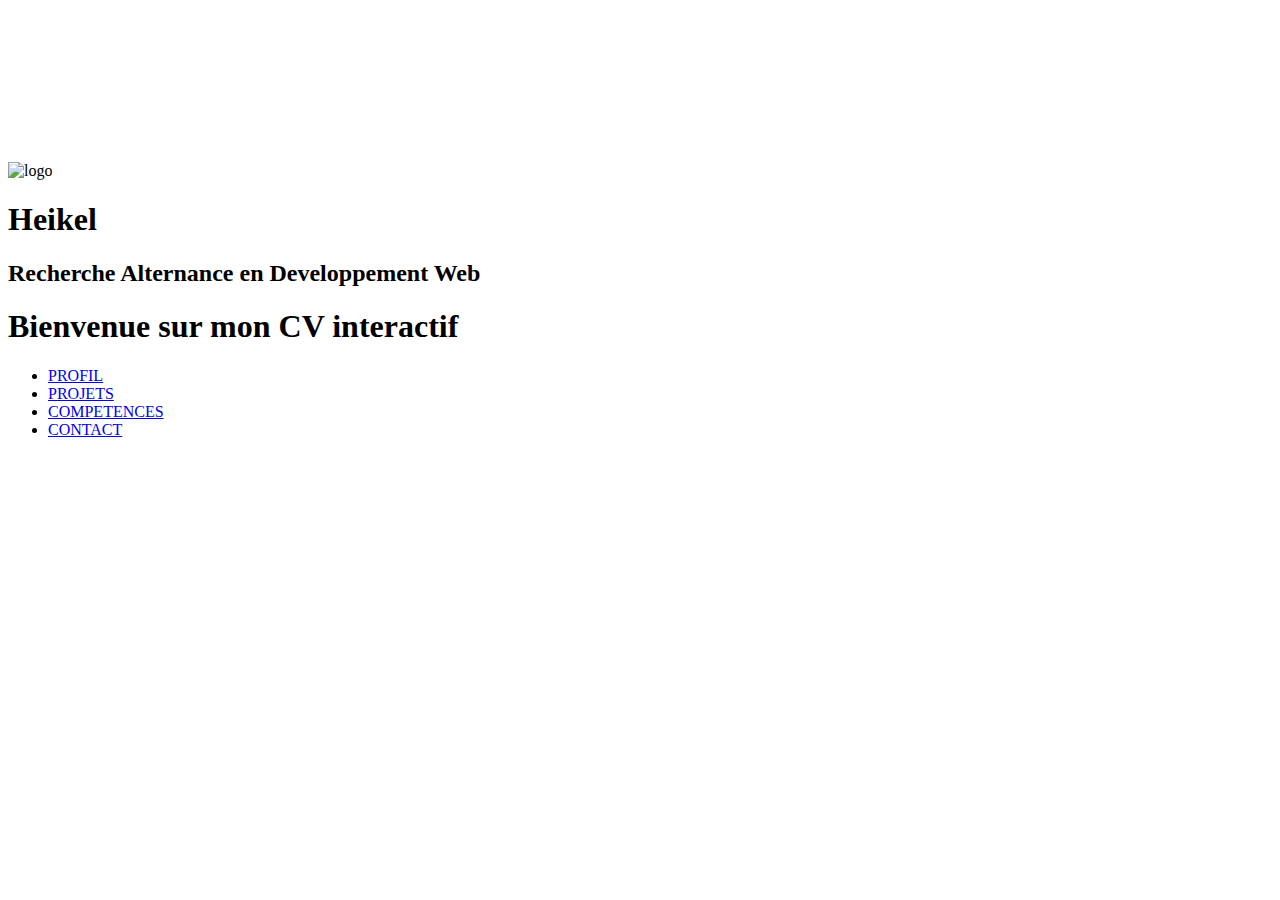
==== index.html @ 95b0b668 "Profil finished" ====
<!DOCTYPE html>
<html lang="en">
<head>
    <meta charset="UTF-8">
    <meta name="viewport" content="width=device-width, initial-scale=1.0">
    <title>Heikel Zouaoui-rabah - Developpeur Web</title>
    <link rel="stylesheet" href="./styles/main.css">
    <link rel="stylesheet" href="./styles/glitchEffect.css">
    <link rel="preconnect" href="https://fonts.googleapis.com">
    <link rel="preconnect" href="https://fonts.gstatic.com" crossorigin>
    <link href="https://fonts.googleapis.com/css2?family=Lato:ital,wght@0,100;0,300;0,400;0,700;0,900;1,100;1,300;1,400;1,700;1,900&display=swap" rel="stylesheet">
    <link href="https://fonts.googleapis.com/css2?family=Orbitron:wght@400;700&display=swap" rel="stylesheet">

</head>
<body>
    <video class="video-background" loop autoplay muted>
        <source src="./assets/video.mp4" type="video/mp4">
    </video>
    <div class="effect ">
    <header>
        <div class="img-container"><img src="./assets/logo.png" alt="logo" class="logo"></div>
        <h1 class="first-title">Heikel</h1>
        <h2 class="second-title">Recherche Alternance en Developpement Web</h2>
    </header>
        
        <main class="main-container">
            <!-- introduction  -->
            <div id="intro">
                <h1 class="intro-title">Bienvenue sur mon CV interactif</h1>
                <p id="loading"></p>
            </div>
            

          <!--Liste des liens -->
        <ul>
            <li onmouseover="onOrOff(event)" onmouseout="onMouseOut(event)" class="layers glitch font" 
                data-text="PROFIL">
                <a href="./pages/profil.html" class="first-item">PROFIL</a>
            </li>
        
            <li onmouseover="onOrOff(event)" onmouseout="onMouseOut(event)" class="layers glitch font" data-text="PROJETS">
                <a href="./pages/projets.html" class="second-item">PROJETS</a>
            </li>
        
            <li onmouseover="onOrOff(event)" onmouseout="onMouseOut(event)" class="layers glitch font" data-text="COMPETENCES">
                <a href="./pages/competences.html" class="third-item">COMPETENCES</a>
            </li>
        
            <li onmouseover="onOrOff(event)" onmouseout="onMouseOut(event)" class="layers glitch font" data-text="CONTACT">
                <a href="./pages/contact.html" class="fourth-item">CONTACT</a>
            </li>
        </ul>

               

        </main>

            <script src="./script.js"></script>
    </div>

</body> 
</html>
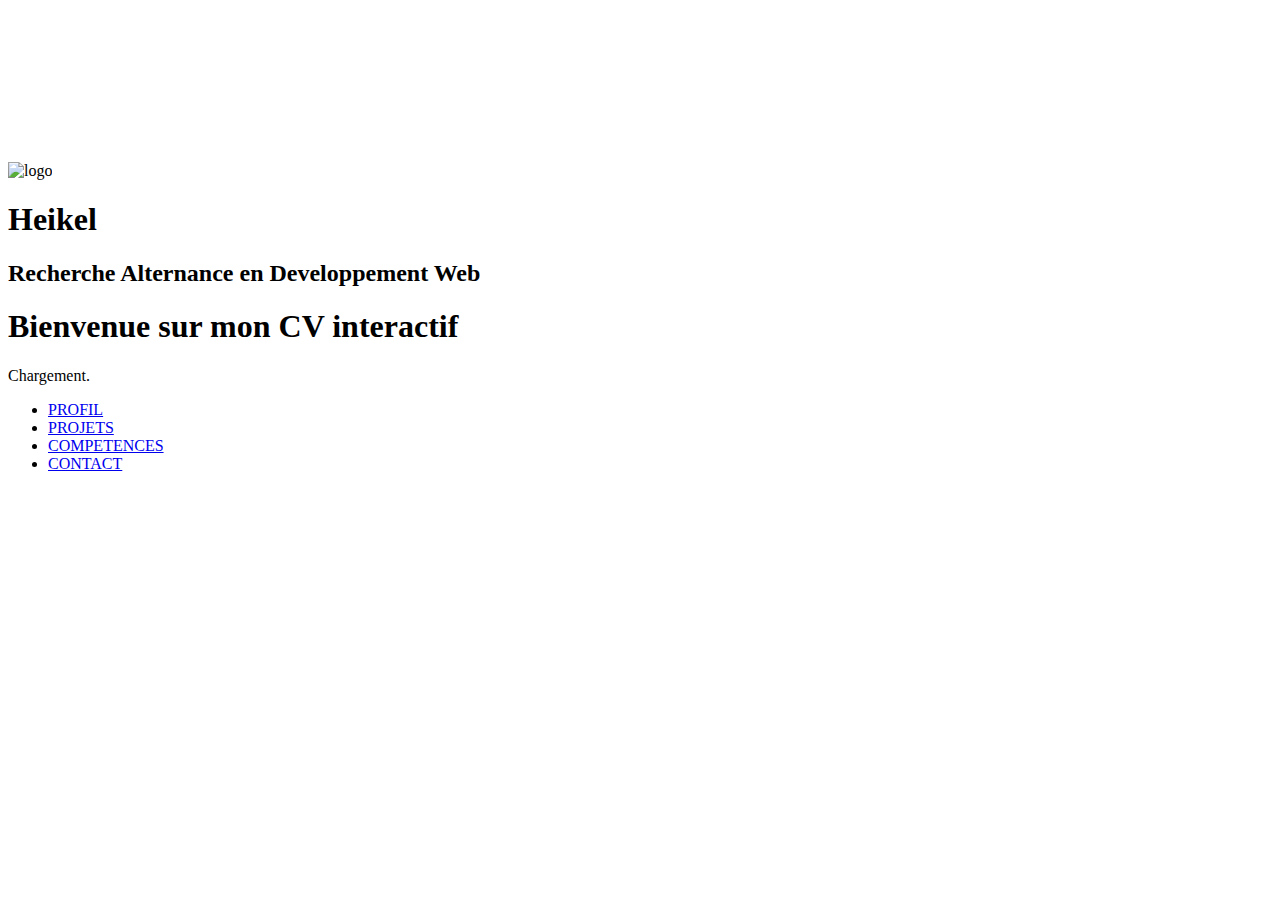
==== commit a5b21816: "logo added in assets for competence page style added for competence page html added for competence p" ====
--- a/index.html
+++ b/index.html
@@ -3,13 +3,14 @@
 <head>
     <meta charset="UTF-8">
     <meta name="viewport" content="width=device-width, initial-scale=1.0">
-    <title>Heikel Zouaoui-rabah - Developpeur Web</title>
+    <title>HZR</title>
     <link rel="stylesheet" href="./styles/main.css">
     <link rel="stylesheet" href="./styles/glitchEffect.css">
     <link rel="preconnect" href="https://fonts.googleapis.com">
     <link rel="preconnect" href="https://fonts.gstatic.com" crossorigin>
     <link href="https://fonts.googleapis.com/css2?family=Lato:ital,wght@0,100;0,300;0,400;0,700;0,900;1,100;1,300;1,400;1,700;1,900&display=swap" rel="stylesheet">
     <link href="https://fonts.googleapis.com/css2?family=Orbitron:wght@400;700&display=swap" rel="stylesheet">
+    <link rel="icon" href="../assets/Z_resized.png  " type="image/x-icon">
 
 </head>
 <body>
@@ -55,7 +56,7 @@
 
         </main>
 
-            <script src="./script.js"></script>
+            <script src="./Javascript/index.js"></script>
     </div>
 
 </body> 
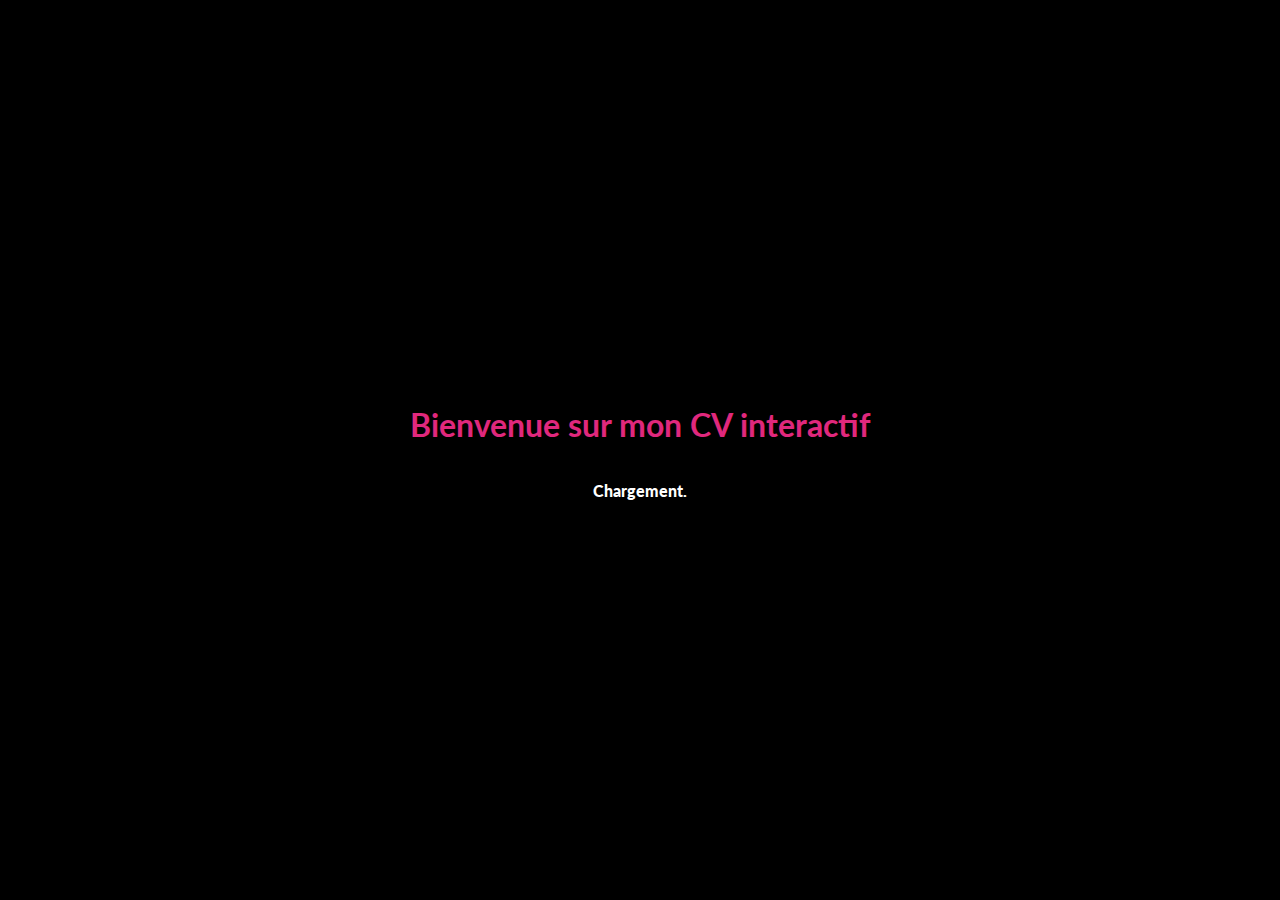
==== commit d83bfcd7: "Preload functionality added in index.html to reduce loading time" ====
--- a/index.html
+++ b/index.html
@@ -1,63 +1,66 @@
 <!DOCTYPE html>
 <html lang="en">
+
 <head>
     <meta charset="UTF-8">
     <meta name="viewport" content="width=device-width, initial-scale=1.0">
-    <title>HZR</title>
+    <title>HZR - Menu</title>
     <link rel="stylesheet" href="./styles/main.css">
     <link rel="stylesheet" href="./styles/glitchEffect.css">
     <link rel="preconnect" href="https://fonts.googleapis.com">
     <link rel="preconnect" href="https://fonts.gstatic.com" crossorigin>
-    <link href="https://fonts.googleapis.com/css2?family=Lato:ital,wght@0,100;0,300;0,400;0,700;0,900;1,100;1,300;1,400;1,700;1,900&display=swap" rel="stylesheet">
+    <link
+        href="https://fonts.googleapis.com/css2?family=Lato:ital,wght@0,100;0,300;0,400;0,700;0,900;1,100;1,300;1,400;1,700;1,900&display=swap"
+        rel="stylesheet">
     <link href="https://fonts.googleapis.com/css2?family=Orbitron:wght@400;700&display=swap" rel="stylesheet">
     <link rel="icon" href="../assets/Z_resized.png  " type="image/x-icon">
+    <link rel="preload" href="/assets/video.mp4" as="video">
+    <link rel="preload" href="/assets/video-reverse.mp4" as="video">
+    <link rel="prefetch" href="/pages/contact.html">
+    <link rel="prefetch" href="/pages/competences.html">
+    <link rel="prefetch" href="/pages/profil.html">
+</head>
 
-</head>
 <body>
-    <video class="video-background" loop autoplay muted>
-        <source src="./assets/video.mp4" type="video/mp4">
-    </video>
+<video class="video-background" autoplay loop muted>
+    <source src="/assets/video.mp4" type="video/mp4">
+</video>
+
+
     <div class="effect ">
-    <header>
-        <div class="img-container"><img src="./assets/logo.png" alt="logo" class="logo"></div>
-        <h1 class="first-title">Heikel</h1>
-        <h2 class="second-title">Recherche Alternance en Developpement Web</h2>
-    </header>
-        
+        <header>
+            <div class="img-container"><img src="./assets/logo.png" alt="logo" class="logo"></div>
+            <h1 class="first-title">Heikel</h1>
+            <h2 class="second-title">Recherche Alternance en Developpement Web</h2>
+        </header>
         <main class="main-container">
             <!-- introduction  -->
             <div id="intro">
                 <h1 class="intro-title">Bienvenue sur mon CV interactif</h1>
                 <p id="loading"></p>
             </div>
-            
+            <!--Liste des liens -->
+            <ul>
+                <li onmouseover="onOrOff(event)" onmouseout="onMouseOut(event)" class="layers glitch font"
+                    data-text="PROFIL">
+                    <a href="./pages/profil.html" class="first-item">PROFIL</a>
+                </li>
+                <li onmouseover="onOrOff(event)" onmouseout="onMouseOut(event)" class="layers glitch font"
+                    data-text="PROJETS">
+                    <a href="./pages/projets.html" class="second-item">PROJETS</a>
+                </li>
+                <li onmouseover="onOrOff(event)" onmouseout="onMouseOut(event)" class="layers glitch font"
+                    data-text="COMPETENCES">
+                    <a href="./pages/competences.html" class="third-item">COMPETENCES</a>
+                </li>
+                <li onmouseover="onOrOff(event)" onmouseout="onMouseOut(event)" class="layers glitch font"
+                    data-text="CONTACT">
+                    <a href="./pages/contact.html" class="fourth-item">CONTACT</a>
+                </li>
+            </ul>
+        </main>
+        <script src="./Javascript/index.js"></script>
+    </div>
+</body>
 
-          <!--Liste des liens -->
-        <ul>
-            <li onmouseover="onOrOff(event)" onmouseout="onMouseOut(event)" class="layers glitch font" 
-                data-text="PROFIL">
-                <a href="./pages/profil.html" class="first-item">PROFIL</a>
-            </li>
-        
-            <li onmouseover="onOrOff(event)" onmouseout="onMouseOut(event)" class="layers glitch font" data-text="PROJETS">
-                <a href="./pages/projets.html" class="second-item">PROJETS</a>
-            </li>
-        
-            <li onmouseover="onOrOff(event)" onmouseout="onMouseOut(event)" class="layers glitch font" data-text="COMPETENCES">
-                <a href="./pages/competences.html" class="third-item">COMPETENCES</a>
-            </li>
-        
-            <li onmouseover="onOrOff(event)" onmouseout="onMouseOut(event)" class="layers glitch font" data-text="CONTACT">
-                <a href="./pages/contact.html" class="fourth-item">CONTACT</a>
-            </li>
-        </ul>
-
-               
-
-        </main>
-
-            <script src="./Javascript/index.js"></script>
-    </div>
-
-</body> 
 </html>--- a/styles/main.css
+++ b/styles/main.css
@@ -0,0 +1,159 @@
+body {
+    display: flex;
+    justify-content: center;
+    width: 100%;
+    flex-direction: column;
+    font-family: 'lato', sans-serif;
+    font-weight: 900;
+    color: #E0F7FF;
+    margin: 0;
+    padding: 0;
+    height: 100vh;
+    align-items: center;
+    letter-spacing: 2%;
+   
+    
+}
+
+.logo {
+    width: 100px;
+    height: auto;
+}
+
+.img-container {
+    display: flex;
+    justify-content: center;
+    margin-top: 2rem;
+}
+
+.first-title {
+    font-size: 4rem;
+    margin: 0;
+    text-align: center;
+    color: white;
+    letter-spacing: 2px;
+}
+
+.second-title {
+    font-size: 1.8rem;
+    text-align: center;
+    margin-top: 0.5rem;
+    color: white;
+    font-family: karla, sans-serif;
+    font-weight: bold;
+    color:#555;
+}
+
+.main-container {
+    display: flex;
+    justify-content: center;
+    margin-top: 2rem;
+    width: 100%;
+
+}
+
+ul {
+    list-style-type: none;
+    padding: 0;
+    display: flex;
+    gap: 2rem;
+    flex-direction: column;
+    align-items: center;
+}
+
+li {
+    font-size: 1.6rem;
+}
+
+a {
+    position: relative;
+    color: white;
+    text-decoration: none;
+    transition: all 0.3s ease;
+}
+
+a:hover {
+    border: 2px solid #c7006e;
+    padding: 3%; 
+    border-radius: 10px;
+    text-shadow: 0 0 5px #c7006e, 0 0 10px #c7006e;
+    box-shadow: 0 0 10px #c7006e, 0 0 20px #c7006e; 
+    background-color: rgba(27, 199, 251, 0.1);
+ 
+}
+
+
+
+.video-background {
+    position: fixed;
+    top: 0;
+    left: 0;
+    width: 100%;
+    height: 100%;
+    object-fit: cover;
+    z-index: -1;
+    filter: brightness(50%);
+}
+
+/* intro effect */ 
+#intro {
+    position: fixed;
+    top: 0;
+    left: 0;
+    width: 100%;
+    height: 100%;
+    background-color: black;
+    color: white;
+    display: flex;
+    justify-content: center;
+    align-items: center;
+    z-index: 9999;
+    animation: out 2s ease 2s forwards;
+    display: flex;
+    flex-direction: column;
+}
+
+#intro h1{
+    color: #e0287d;
+    font-family: 'Lato', sans-serif;
+    font-size: 2rem;
+
+}
+
+@keyframes out {
+    0% {
+        opacity: 1;
+    }
+
+    100% {
+        opacity: 0;
+        visibility: hidden;
+    }
+}
+
+/* Zoom out animation */
+@keyframes zoomIn {
+    0% {
+        transform: scale(1);
+
+    }
+
+    100% {
+        transform: scale(4);
+      
+    }
+}
+
+.zoomIn {
+    animation: zoomIn 4s ease forwards ;
+}
+
+
+.hidden{
+ 
+    opacity: 0;
+    transition: opacity 0.5s ease; 
+
+}
+
+
